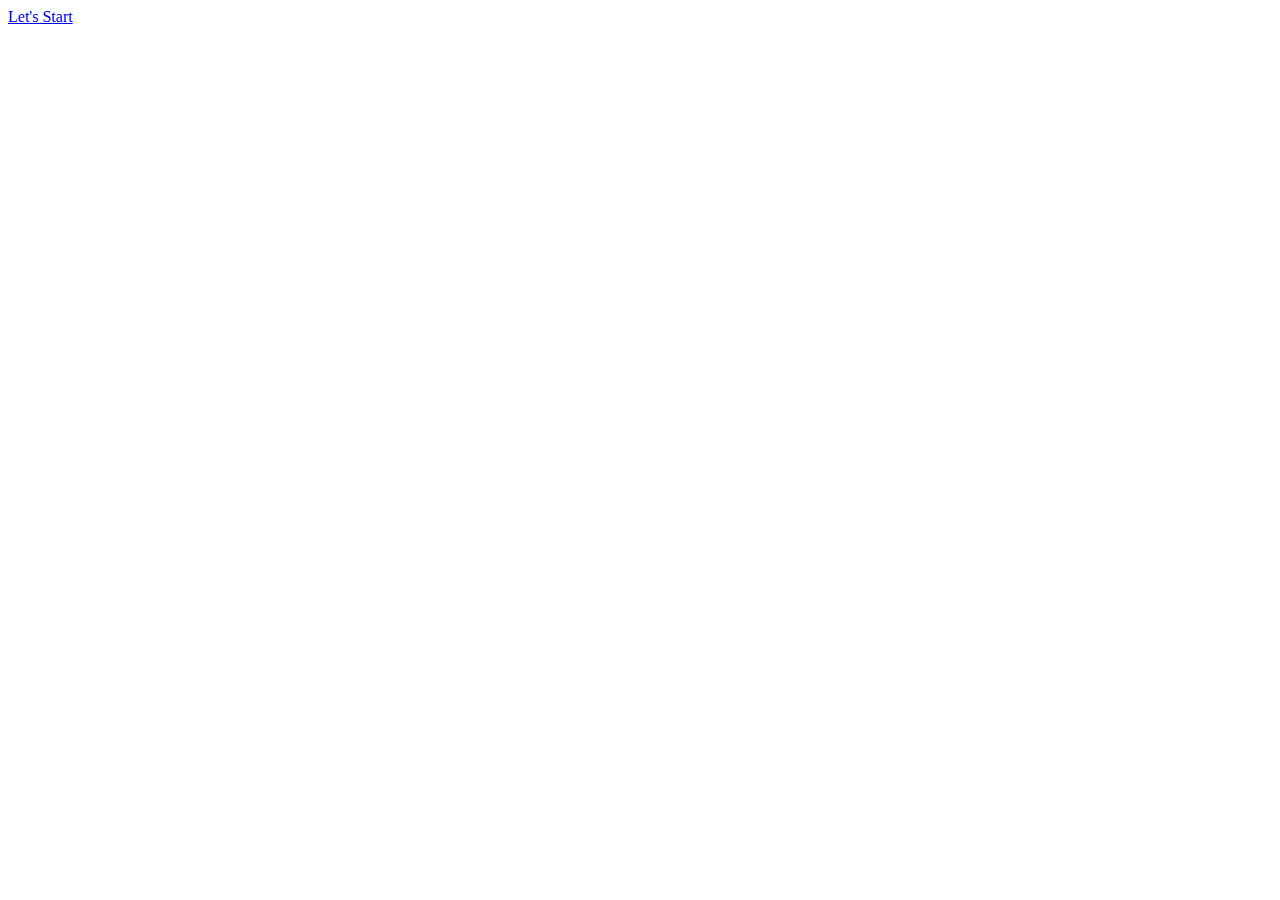
==== index.html @ 319b922e "starting" ====
<!DOCTYPE html>
<html lang="en" dir="ltr">
  <head>
    <meta charset="utf-8">
    <title>HB KHALU</title>
    <link rel="icon" href="icon/favicon.ico">
  </head>
  <body>
  <div class="start">
    <a class="btn" href="quiz.html">Let's Start</a>
  </div>
  </body>
</html>
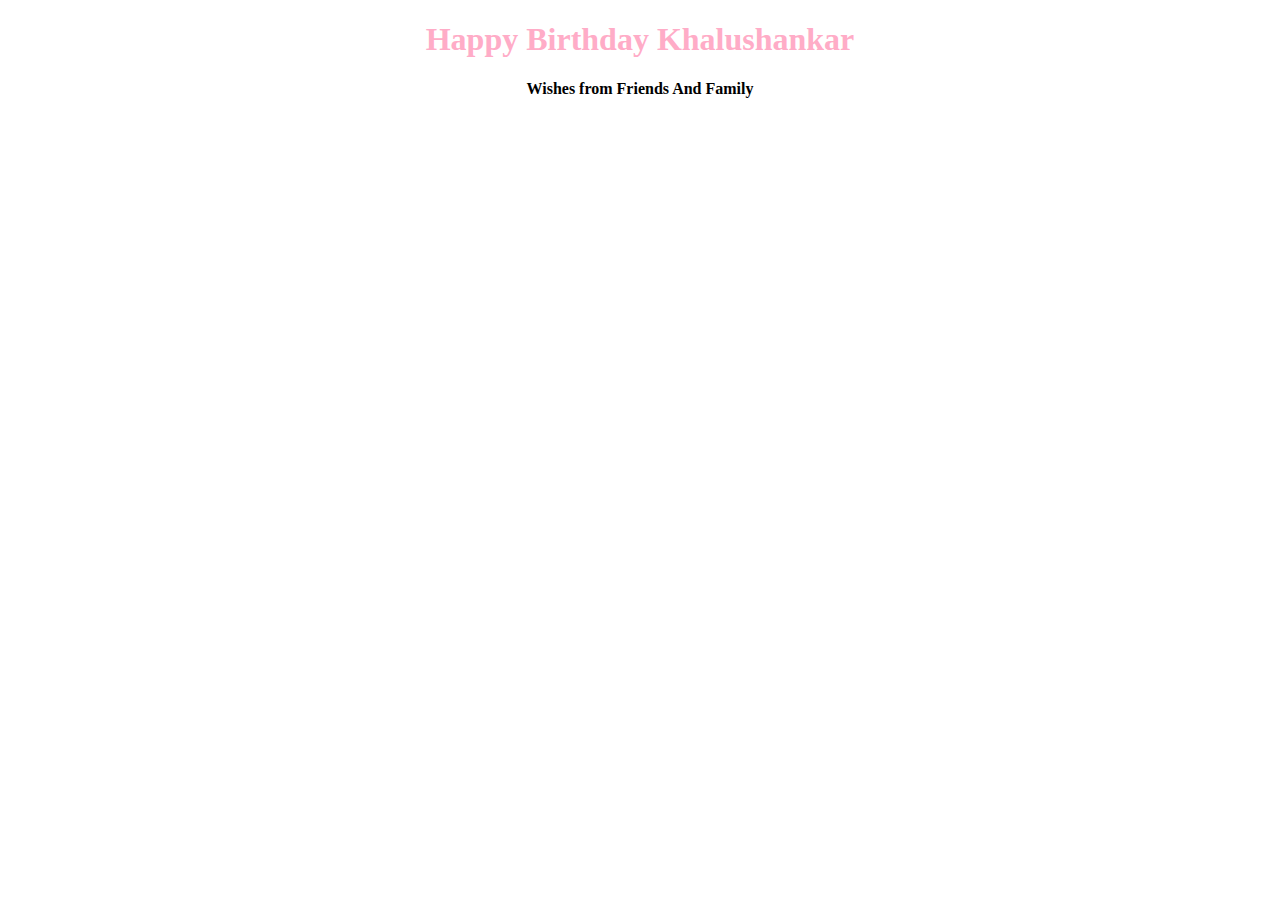
==== commit bb72afc9: "2" ====
--- a/index.html
+++ b/index.html
@@ -3,11 +3,13 @@
   <head>
     <meta charset="utf-8">
     <title>HB KHALU</title>
+    <link rel="stylesheet" href="css/styles.css">
     <link rel="icon" href="icon/favicon.ico">
   </head>
   <body>
-  <div class="start">
-    <a class="btn" href="quiz.html">Let's Start</a>
-  </div>
+    <center>
+      <h1>Happy Birthday Khalushankar</h1>
+      <h4>Wishes from Friends And Family</h4>
+    </center>
   </body>
 </html>
--- a/css/styles.css
+++ b/css/styles.css
@@ -0,0 +1,3 @@
+h1{
+  color: #FFACC7;
+}
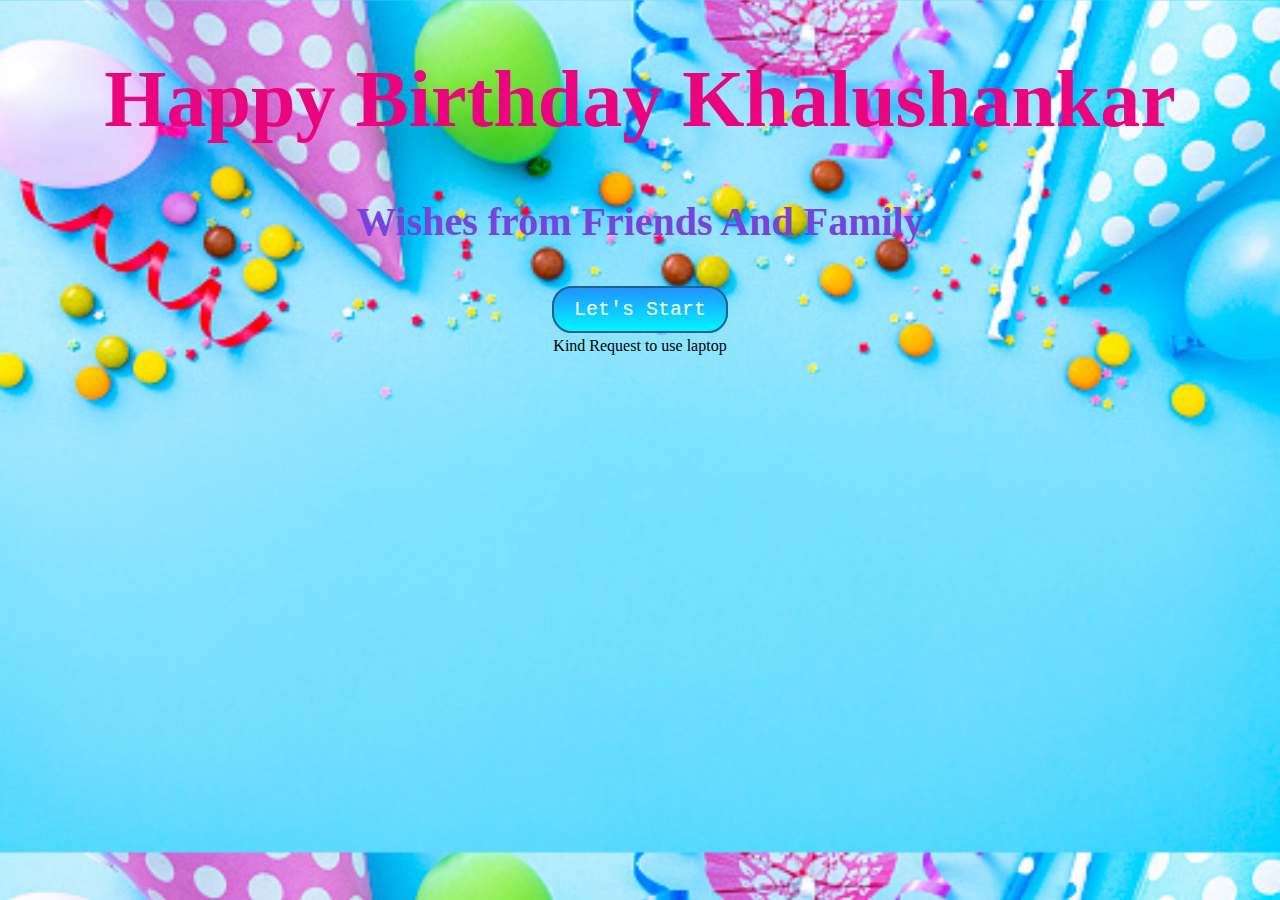
==== commit 6f3bd12f: "hfhgfgdgf" ====
--- a/index.html
+++ b/index.html
@@ -10,6 +10,8 @@
     <center>
       <h1>Happy Birthday Khalushankar</h1>
       <h4>Wishes from Friends And Family</h4>
+      <a class="btn" href="quiz.html">Let's Start</a>
+      <p>Kind Request to use laptop</p>
     </center>
   </body>
 </html>
--- a/css/styles.css
+++ b/css/styles.css
@@ -1,3 +1,44 @@
+body{
+  background-image: url(images/bg.jpg);
+  background-size: cover;
+}
+
 h1{
-  color: #FFACC7;
+  color: #EA047E;
+  font-size: 500%;
+  font-family: cursive;
 }
+
+h4{
+  color: #7743DB;
+  font-size: 250%;
+  font-family: cursive;
+}
+
+.btn {
+  background: #2192FF;
+  background-image: -webkit-linear-gradient(top, #2192FF, #00F5FF);
+  background-image: -moz-linear-gradient(top, #2192FF, #00F5FF);
+  background-image: -ms-linear-gradient(top, #2192FF, #00F5FF);
+  background-image: -o-linear-gradient(top, #2192FF, #00F5FF);
+  background-image: linear-gradient(to bottom, #2192FF, #00F5FF);
+  -webkit-border-radius: 20;
+  -moz-border-radius: 20;
+  border-radius: 20px;
+  font-family: Courier New;
+  color: #ffffff;
+  font-size: 20px;
+  padding: 10px 20px 10px 20px;
+  border: solid #1f628d 2px;
+  text-decoration: none;
+}
+
+.btn:hover {
+  background: #ff6d28;
+  background-image: -webkit-linear-gradient(top, #ff6d28, #fce700);
+  background-image: -moz-linear-gradient(top, #ff6d28, #fce700);
+  background-image: -ms-linear-gradient(top, #ff6d28, #fce700);
+  background-image: -o-linear-gradient(top, #ff6d28, #fce700);
+  background-image: linear-gradient(to bottom, #ff6d28, #fce700);
+  text-decoration: none;
+}
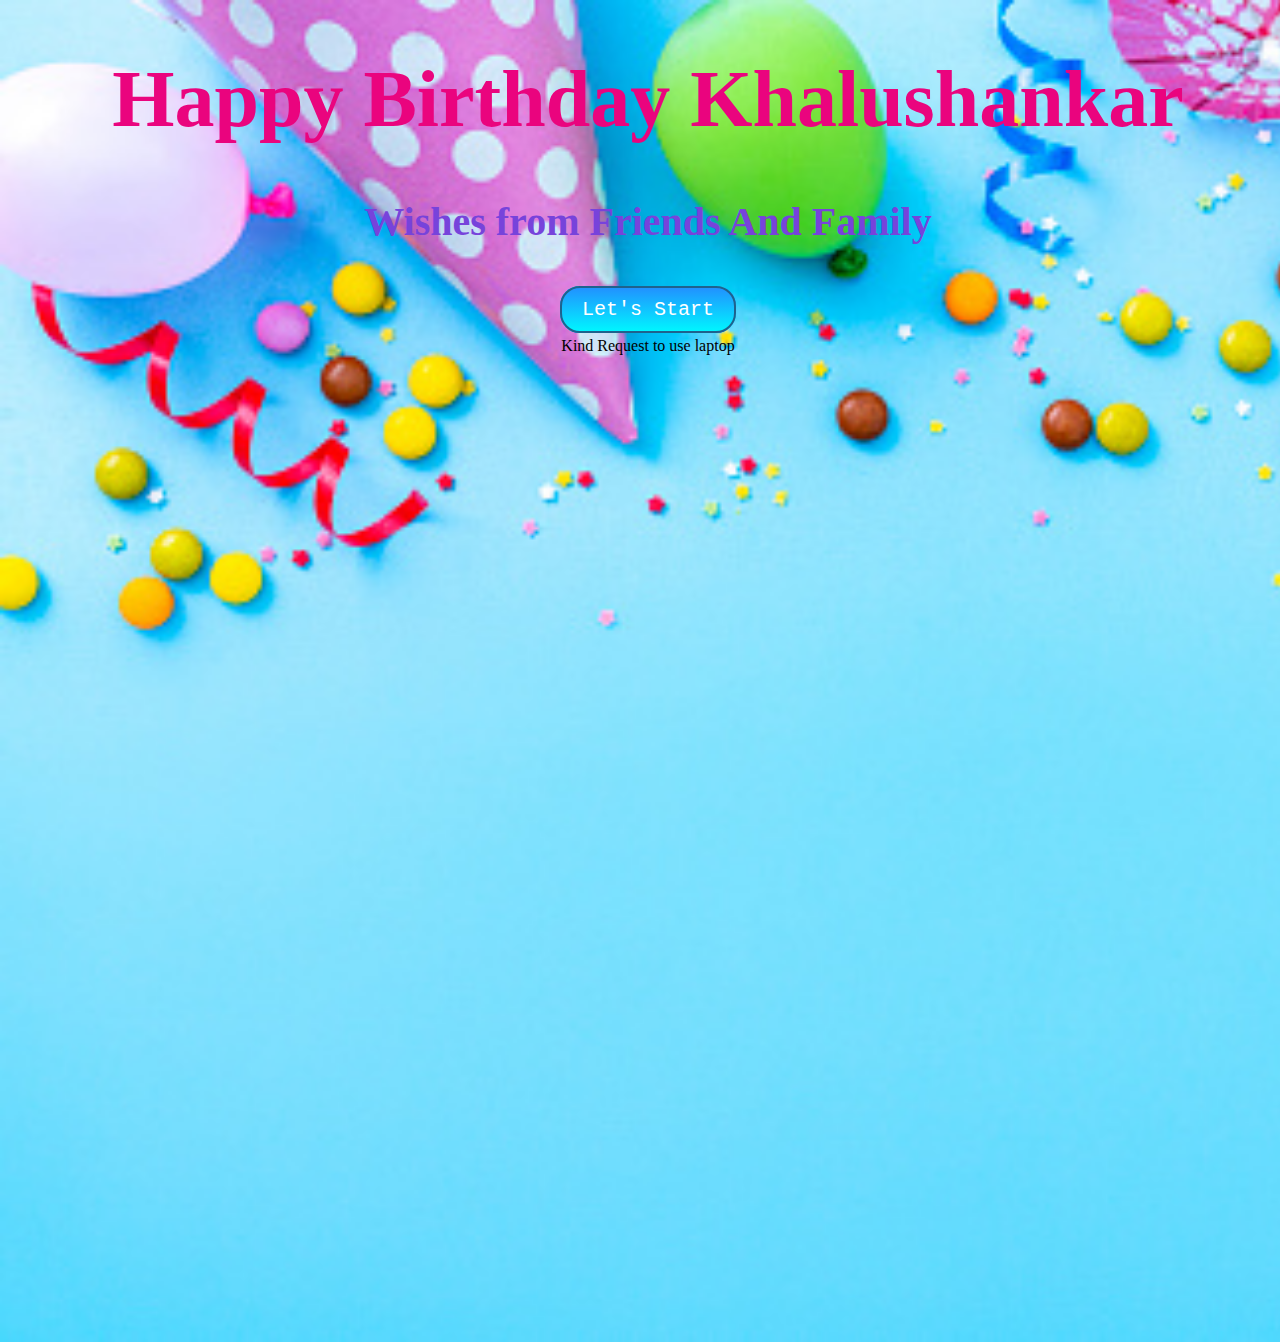
==== commit abdbc1ef: "erwtryfhdgf" ====
--- a/index.html
+++ b/index.html
@@ -5,13 +5,19 @@
     <title>HB KHALU</title>
     <link rel="stylesheet" href="css/styles.css">
     <link rel="icon" href="icon/favicon.ico">
+    <meta name="viewport" content="width=device-width, initial-scale=1.0, user-scalable=no">
   </head>
   <body>
-    <center>
-      <h1>Happy Birthday Khalushankar</h1>
-      <h4>Wishes from Friends And Family</h4>
-      <a class="btn" href="quiz.html">Let's Start</a>
-      <p>Kind Request to use laptop</p>
-    </center>
+    <div id="lock">
+      <h1>Please Rotate Ur Device</h1>
+    </div>
+    <div id="container">
+      <center>
+        <h1>Happy Birthday Khalushankar</h1>
+        <h4>Wishes from Friends And Family</h4>
+        <a class="btn" href="quiz.html">Let's Start</a>
+        <p>Kind Request to use laptop</p>
+      </center>
+    </div>
   </body>
 </html>
--- a/css/styles.css
+++ b/css/styles.css
@@ -1,6 +1,8 @@
 body{
   background-image: url(images/bg.jpg);
   background-size: cover;
+  width: 100vw;
+  height: 100vw;
 }
 
 h1{
@@ -42,3 +44,13 @@
   background-image: linear-gradient(to bottom, #ff6d28, #fce700);
   text-decoration: none;
 }
+
+#lock{ display:none; }
+   @media screen and (min-width: 320px) and (max-width: 767px) and (orientation: portrait) {
+ #lock{ display:block; }
+ #container{ display:none; }
+}
+@media screen and (min-width: 320px) and (max-width: 767px) and (orientation: landscape) {
+  #lock{ display:none; }
+ #container{ display:block; }
+}
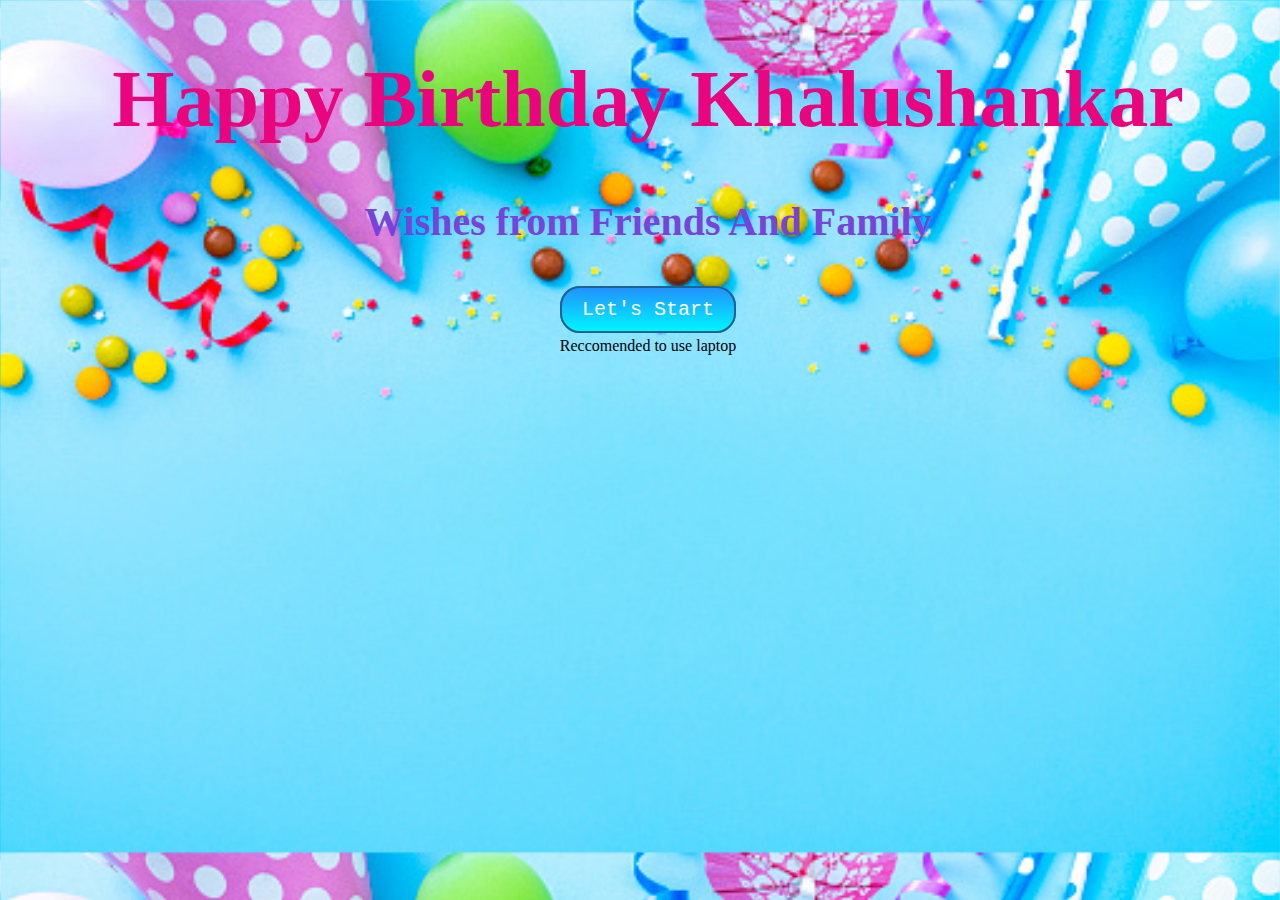
==== commit 49860dbd: "Update index.html" ====
--- a/index.html
+++ b/index.html
@@ -16,7 +16,7 @@
         <h1>Happy Birthday Khalushankar</h1>
         <h4>Wishes from Friends And Family</h4>
         <a class="btn" href="quiz.html">Let's Start</a>
-        <p>Kind Request to use laptop</p>
+        <p>Reccomended to use laptop</p>
       </center>
     </div>
   </body>
--- a/css/styles.css
+++ b/css/styles.css
@@ -2,7 +2,6 @@
   background-image: url(images/bg.jpg);
   background-size: cover;
   width: 100vw;
-  height: 100vw;
 }
 
 h1{
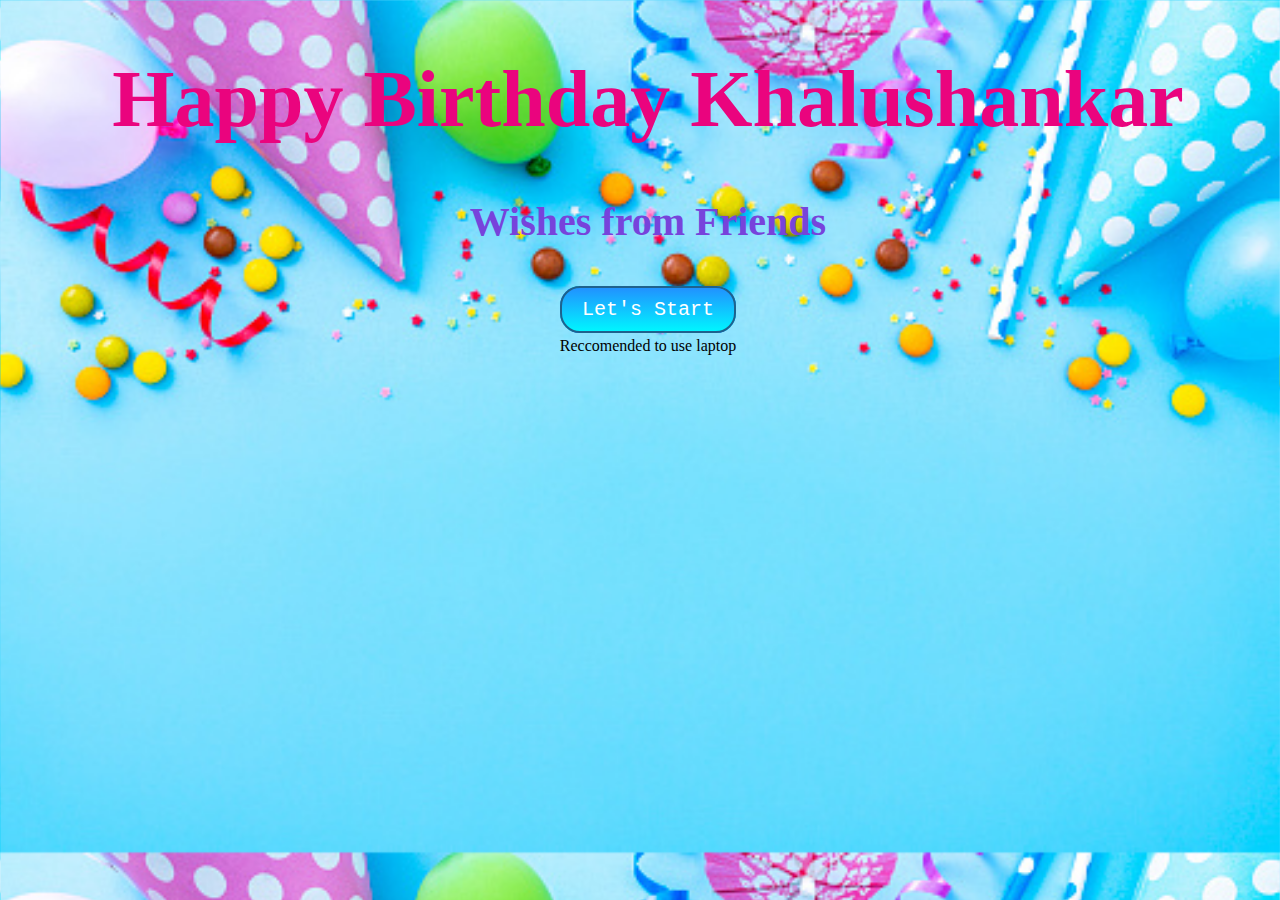
==== commit c089f631: "Update index.html" ====
--- a/index.html
+++ b/index.html
@@ -14,7 +14,7 @@
     <div id="container">
       <center>
         <h1>Happy Birthday Khalushankar</h1>
-        <h4>Wishes from Friends And Family</h4>
+        <h4>Wishes from Friends</h4>
         <a class="btn" href="quiz.html">Let's Start</a>
         <p>Reccomended to use laptop</p>
       </center>
